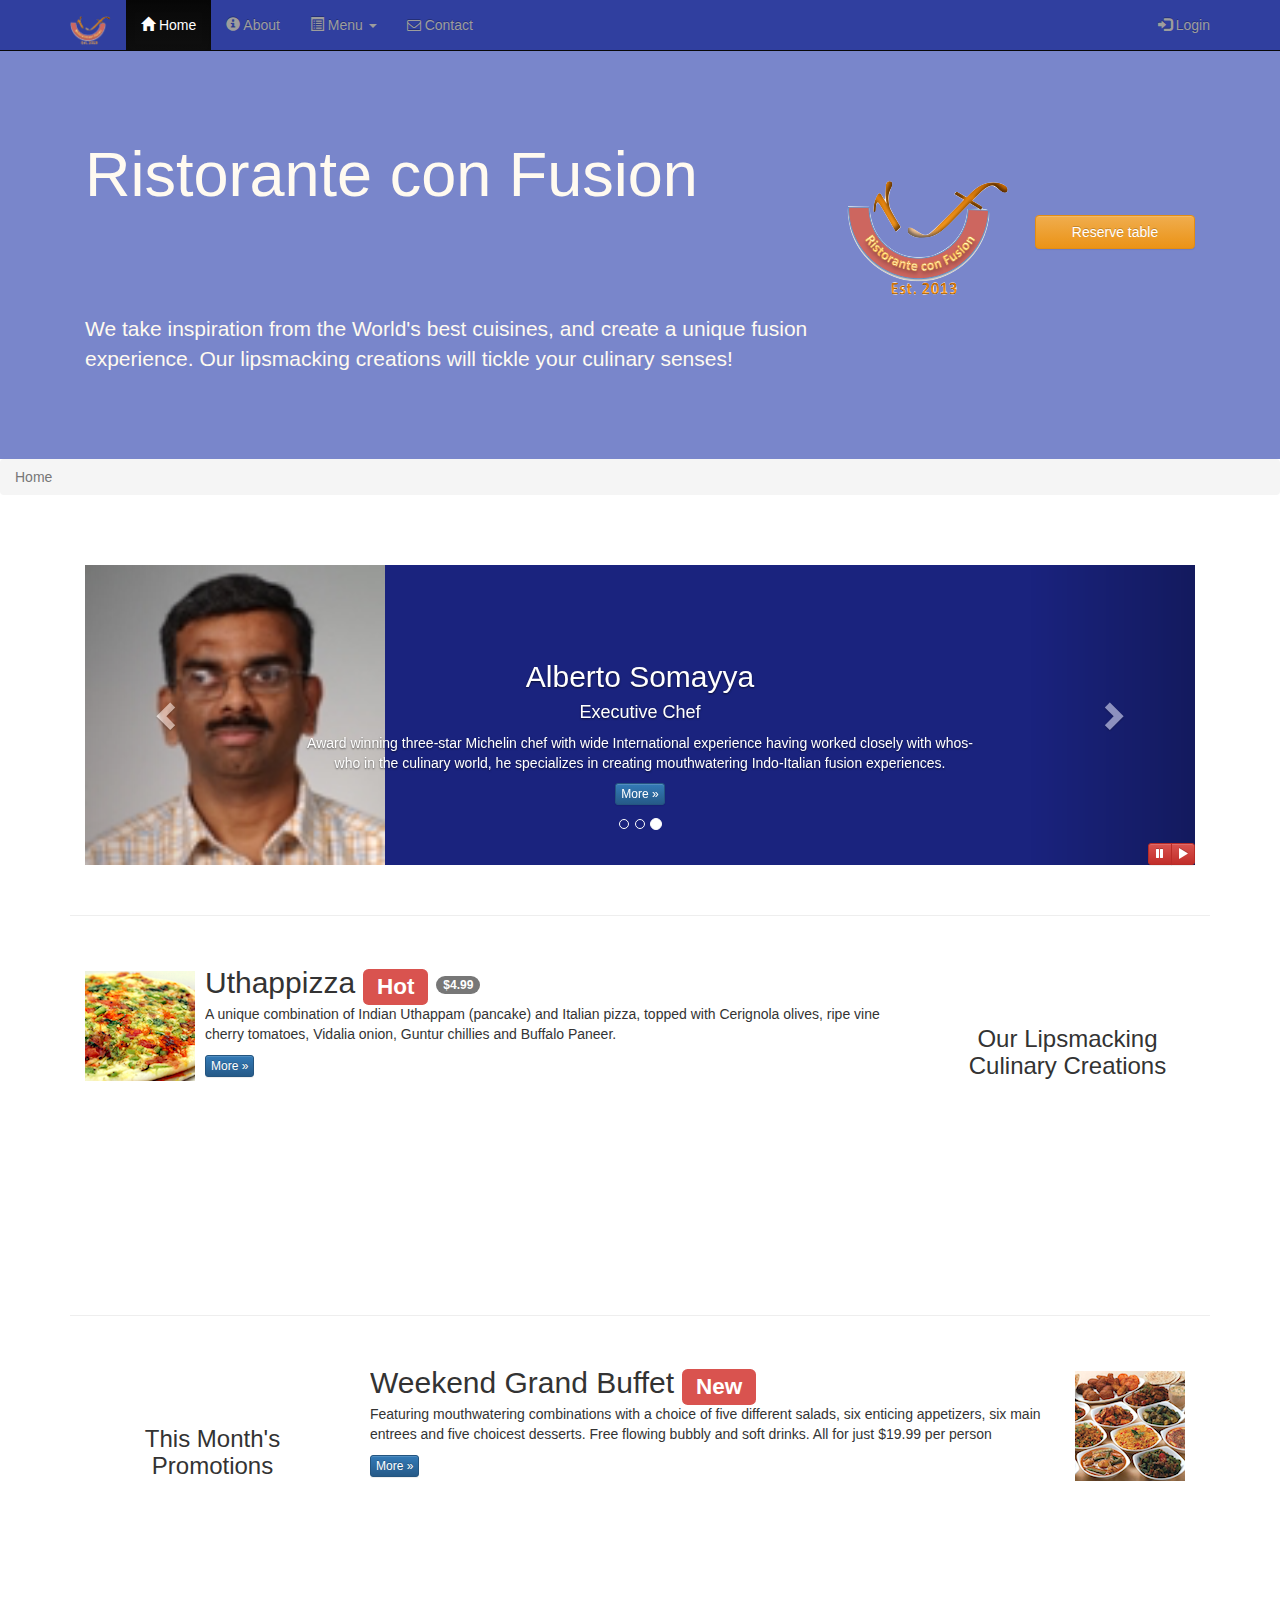
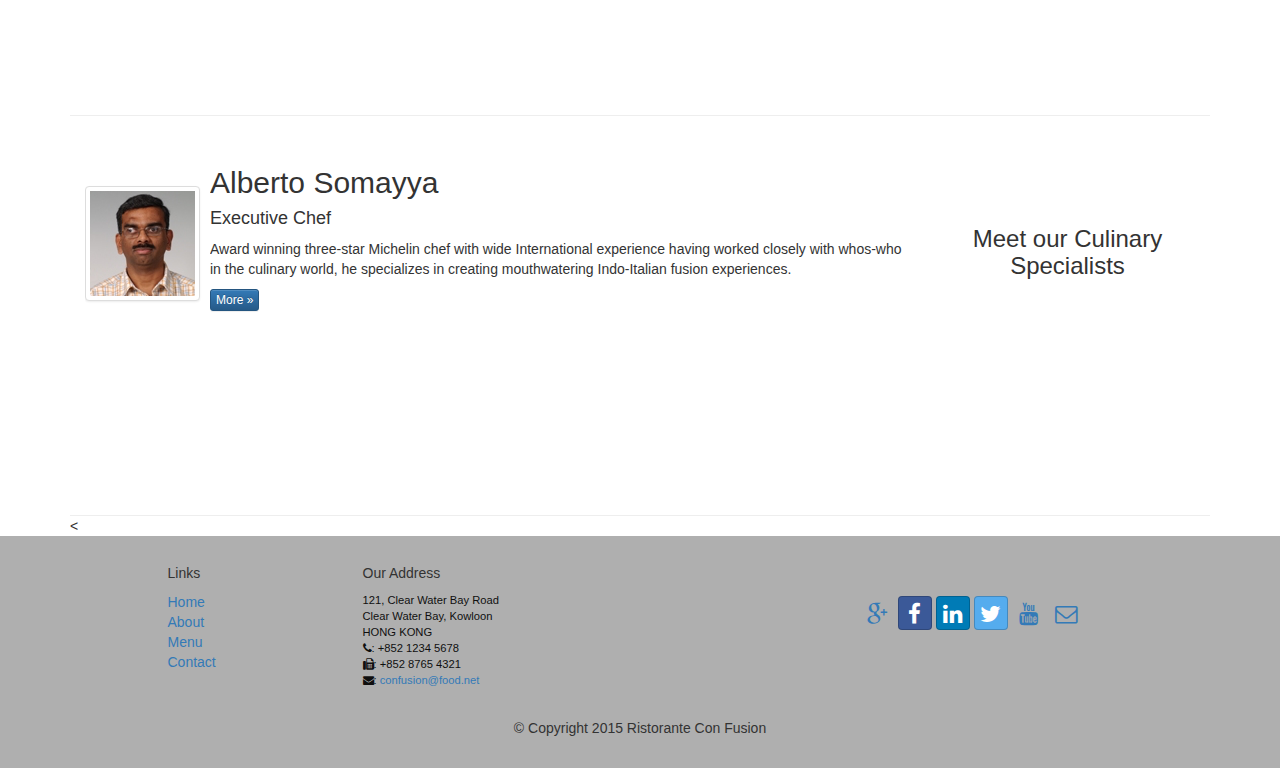
==== index.html @ 43103c04 "initial project version" ====
<!DOCTYPE html>
<html lang="en">

<head>
    <meta charset="utf-8">
    <meta http-equiv="X-UA-Compatible" content="IE=edge">
    <meta name="viewport" content="width=device-width, initial-scale=1">
    <!-- The above 3 meta tags *must* come first in the head; any other head 
         content must come *after* these tags -->
    <title>Ristorante Con Fusion</title>
    <!-- Bootstrap -->
    <link href="css/bootstrap.min.css" rel="stylesheet">
    <link href="css/bootstrap-theme.min.css" rel="stylesheet">
    <link href="css/font-awesome.min.css" rel="stylesheet">
    <link href="css/bootstrap-social.css" rel="stylesheet">

    <!-- HTML5 shim and Respond.js for IE8 support of HTML5 elements and media queries -->
    <!-- WARNING: Respond.js doesn't work if you view the page via file:// -->
    <!--[if lt IE 9]>
      <script src="https://oss.maxcdn.com/html5shiv/3.7.2/html5shiv.min.js"></script>
      <script src="https://oss.maxcdn.com/respond/1.4.2/respond.min.js"></script>
    <![endif]-->
    <link href="css/mystyles.css" rel="stylesheet">
</head>

<body>
    <nav class="navbar navbar-inverse navbar-fixed-top" role="navigation">
        <div class="container">
            <div class="navbar-header">
                <button type="button" class="navbar-toggle collapsed" data-toggle="collapse" data-target="#navbar" aria-expanded="false" aria-controls="navbar">
                    <span class="sr-only">Toggle navigation</span>
                    <span class="icon-bar"></span>
                    <span class="icon-bar"></span>
                    <span class="icon-bar"></span>
                </button>
                <a class="navbar-brand" href="#">
                    <img src="img/logo.png" height=30 width=41>
                </a>
            </div>
            <div id="navbar" class="navbar-collapse collapse">
                <ul class="nav navbar-nav">
                   <li class="active"><a href="#"><span class="glyphicon glyphicon-home"
                         aria-hidden="true"></span> Home</a></li>
                    <li><a href="aboutus.html"><span class="glyphicon glyphicon-info-sign" aria-hidden="true"></span> About </a></li>
                    <li class="dropdown">
                        <a href="#" class="dropdown-toggle" data-toggle="dropdown"
                         role="button" aria-haspopup="true" aria-expanded="false">
                         <span class="glyphicon glyphicon-list-alt" aria-hidden="true"></span> 
                         Menu <span class="caret"></span></a>
                        <ul class="dropdown-menu">
                            <li><a href="">Appetizers</a></li>
                            <li><a href="#">Main Courses</a></li>
                            <li><a href="#">Desserts</a></li>
                            <li><a href="#">Drinks</a></li>
                            <li role="separator" class="divider"></li>
                            <li class="dropdown-header">Specials</li>
                            <li><a href="#">Lunch Buffet</a></li>
                            <li><a href="#">Weekend Brunch</a></li>
                        </ul>
                     </li>
                    <li><a href="contactus.html">
                    <i class="fa fa-envelope-o"></i> Contact</a></li>
                </ul>
                <ul class="nav navbar-nav navbar-right">
                    <li>
                        <a data-toggle="modal" data-target="#loginModal">
                            <span class="glyphicon glyphicon-log-in"></span> Login
                        </a>
                    </li>
                </ul>
            </div>
        </div>
    </nav>
    <div id="loginModal" class="modal fade" role="dialog">
        <div class="modal-dialog">
        <!-- Modal content-->
        <div class="modal-content">
            <div class="modal-header">
                <button type="button" class="close" data-dismiss="modal">&times;</button>
                <h4 class="modal-title">Log in</h4>
            </div>
            <div class="modal-body">
                <form class="form-inline">
                    <div class="form-group">
                        <label class="sr-only" for="email">Email address</label>
                        <input type="email" class="form-control input-sm" id="email" name="email" placeholder="Email">
                        <label class="sr-only" for="password">Password</label>
                        <input type="password" class="form-control input-sm" id="password" name="password" placeholder="Password">
                    </div>
                    <div class="checkbox">
                        <label>
                            <input type="checkbox" name="remember" value=""> Remember me
                        </label>
                    </div>
                    <button type="submit" class="btn btn-info btn-sm">Sign in</button>
                    <button type="button" class="btn btn-default btn-sm" data-dismiss="modal">Cancel</button>
                </form>
            </div>
        </div>
        </div>
    </div>
     <div id="reserveModal" class="modal fade" role="dialog">
        <div class="modal-dialog">
        <!-- Modal content-->
        <div class="modal-content">
            <div class="modal-header">
                <button type="button" class="close" data-dismiss="modal">&times;</button>
                <h4 class="modal-title">Reserve a table</h4>
            </div>
            <div class="modal-body">
                <form name="reserve" class="form-inline" role="form">
                    <div class="form-group">
                        <label for="guests" class="col-sm-2 control-label">Number of Guests</label>
                        <div class="col-sm-10">
                            <label class="radio-inline">
                                <input type="radio" name="guests" value="one" > 1
                            </label>
                            <label class="radio-inline">
                                <input type="radio" name="guests" value="two" > 2
                            </label>
                            <label class="radio-inline">
                                <input type="radio" name="guests" value="three" > 3
                            </label>
                            <label class="radio-inline">
                                <input type="radio" name="guests" value="four" > 4
                            </label>
                            <label class="radio-inline">
                                <input type="radio" name="guests" value="five" > 5
                            </label>
                            <label class="radio-inline">
                                <input type="radio" name="guests" value="six" > 6
                            </label>
                        </div>
                    </div>
                    <div class="form-group">
                        <label for="section" class="col-sm-2 control-label">Section</label>
                        <div class="col-sm-offset-1 col-sm-9">
                            <div class="btn-group " data-toggle="buttons">
                                <label class="btn btn-primary active btn-success radio-inline">
                                    <input type="radio" name="section"  id="smoking" autocomplete="off" checked> Smoking
                                </label>
                                <label class="btn btn-primary btn-danger radio-inline">
                                    <input type="radio" name="section" id="nonsmoking" autocomplete="off">Non Smoking
                                </label>
                            </div>
                        </div>

                    </div>
                     <div class="form-group">
                <label for="section" class="col-xs-2 control-label">Section</label>
                <div class="col-xs-10">
                  <div class="btn-group" data-toggle="buttons">
                    <label class="btn btn-success btn-sm active">
                      <input type="radio" name="options" id="nonsmoking" autocomplete="off" checked> Non-Smoking
                    </label>
                    <label class="btn btn-danger btn-sm">
                      <input type="radio" name="options" id="smoking" autocomplete="off"> Smoking
                    </label>
                  </div>
                </div>
              </div>

                    <div class="form-group has-feedback">
                        <label for="datetime" class="col-sm-2 control-label">Date and Time</label>
                        <div class="col-xs-5 col-sm-4 col-md-3">
                            <input type="text" class="form-control" id="date" name="date" placeholder="Date">
                            <span class="glyphicon glyphicon-calendar form-control-feedback" aria-hidden="true"/>
                        </div>
                        <div class="col-xs-5 col-sm-4 col-md-3">
                            <input type="text" class="form-control" id="datetime" name="datetime" placeholder="Time">
                            <span class="glyphicon glyphicon-time form-control-feedback" aria-hidden="true"/>
                        </div>
                    </div>
                    <div class="form-group">
                        <div class="col-sm-offset-2 col-sm-5">
                            <button type="submit" class="btn btn-sm btn-primary">Reserve</button>
                        </div>
                        <div class="col-sm-5">
                            <button type="button" class="btn btn-default btn-sm" data-dismiss="modal">Cancel</button>
                        </div>

                    </div>
                    <div class="alert alert-warning alert-dismissible" role="alert">
                      <button type="button" class="close" data-dismiss="alert" aria-label="Close">
                        <span aria-hidden="true">&times;</span>
                      </button>
                      <strong> Warning:</strong>: Please
                      <a href="tel:+85212345678" class="alert-link"> call </a>
                      us to reserve for more than six guests
                    </div>

                </form>
            </div>
        </div>
        </div>
    </div>

    <header class="jumbotron">
        <!-- Main component for a primary marketing message or call to action -->
        <div class="container">
            <div class="row row-header">
                <div class="col-xs-12 col-sm-8">
                    <h1>Ristorante con Fusion</h1>
                    <p style="padding:40px;"></p>
                    <p>We take inspiration from the World's best cuisines, and create a unique fusion experience. Our lipsmacking creations will tickle your culinary senses!</p>
                </div>
                <div class="col-xs-12 col-sm-2">
                    <p style="padding:20px;"></p>
                    <img src="img/logo.png" class="img_responsive"></img>
                </div>
                <div class="col-xs-12 col-sm-2">
                    <p style="padding:40px;"></p>
                    <a type="button" class="btn btn-warning btn-block" data-toggle="modal" data-target="#reserveModal"> Reserve table</a>
                </div>
            </div>
        </div>
    </header>

    <div class="row">
        <div class="col-xs-12">
            <ol class="breadcrumb">
              <li class="active">Home</li>
            </ol>
        </div>
    </div>

    <div class="container">
        <div class="row row-content">
            <div class="col-xs-12">
            <div id="mycarousel" class="carousel slide" data-ride="carousel">
              <!-- Indicators -->
               <ol class="carousel-indicators">
                   <li data-target="#mycarousel" data-slide-to="0" class="active"></li>
                   <li data-target="#mycarousel" data-slide-to="1"></li>
                   <li data-target="#mycarousel" data-slide-to="2"></li>
               </ol>

              <!-- Wrapper for slides -->
                <div class="carousel-inner" role="listbox">
                    <div class="item active">
                        <img class="img-responsive"
                         src="img/uthappizza.png" alt="Uthappizza">
                        <div class="carousel-caption">
                        <h2>Uthappizza  <span class="label label-danger">Hot</span> <span class="badge">$4.99</span></h2>
                        <p>A unique combination of Indian Uthappam (pancake) and
                          Italian pizza, topped with Cerignola olives, ripe vine
                          cherry tomatoes, Vidalia onion, Guntur chillies and
                          Buffalo Paneer.</p>
                        <p><a class="btn btn-primary btn-xs" href="#">More &raquo;</a></p>
                        </div>
                    </div>

                    <div class="item">
                        <img class="img-responsive"
                        src="img/buffet.png" alt="Weekend Grand Buffet">
                        <div class="carousel-caption">
                        <h2>Weekend Grand Buffet <span class="label label-danger label-xs">New</span></h2>
                        <p>Featuring mouthwatering combinations with a choice of five different salads, six enticing appetizers, six main entrees and five choicest desserts. Free flowing bubbly and soft drinks. All for just $19.99 per person </p>
                        <p><a class="btn btn-primary btn-xs" href="#">More &raquo;</a></p>
                        </div>
                    </div>

                    <div class="item">
                        <img class="img-responsive"
                        src="img/alberto.png" alt="Alberto Somayya">
                        <div class="carousel-caption">
                        <h2>Alberto Somayya</h2>
                        <h4>Executive Chef</h4>
                        <p>Award winning three-star Michelin chef with wide
                         International experience having worked closely with
                         whos-who in the culinary world, he specializes in
                          creating mouthwatering Indo-Italian fusion experiences.
                         </p>
                        <p><a class="btn btn-primary btn-xs" href="#">More &raquo;</a></p>
                        </div>
                    </div>

                </div>
                <!-- Controls -->
                <a class="left carousel-control" href="#mycarousel" role="button" data-slide="prev">
                    <span class="glyphicon glyphicon-chevron-left" aria-hidden="true"></span>
                    <span class="sr-only">Previous</span>
                </a>
                <a class="right carousel-control" href="#mycarousel" role="button" data-slide="next">
                    <span class="glyphicon glyphicon-chevron-right" aria-hidden="true"></span>
                    <span class="sr-only">Next</span>
                </a>
                <div class="btn-group" id="carouselButtons">
                        <button class="btn btn-danger btn-xs" id="carousel-pause">
                            <span class="glyphicon glyphicon-pause" aria-hidden="true"></span>
                        </button>
                        <button class="btn btn-danger btn-xs" id="carousel-play">
                            <span class="glyphicon glyphicon-play" aria-hidden="true"></span>
                        </button>
                    </div>
                </div>
            </div>
        </div>


        <div class="row row-content">
            <div class="col-xs-12 col-sm-3 col-sm-push-9">
                <p style="padding:20px;"></p>
                <h3 align=center>Our Lipsmacking Culinary Creations</h3>
            </div>
            <div class="col-xs-12 col-sm-9 col-sm-pull-3">
                <div class="media">
                    <div class="media-left media-middle">
                        <a href="#">
                            <img class="media-object media-thumbnail"
                            src="img/uthappizza.png" alt="Uthappizza">
                        </a>
                    </div>
                    <div class="media-body">
                        <h2 class="media-heading">Uthappizza
                            <span class="label label-danger">Hot</span>  
                            <span class="badge">$4.99</span>
                        </h2>
                        <p>A unique combination of Indian Uthappam (pancake) and
                          Italian pizza, topped with Cerignola olives, ripe vine
                          cherry tomatoes, Vidalia onion, Guntur chillies and
                          Buffalo Paneer.
                        </p>
                        <p>
                            <a class="btn btn-primary btn-xs" href="#">More &raquo;</a>
                        </p>
                    </div>
                </div>
            </div>
        </div>


        <div class="row row-content">
            <div class="col-xs-12 col-sm-3">
                <p style="padding:20px;"></p>
                <h3 align=center >This Month's Promotions</h3>
            </div>
            <div class="col-xs-12 col-sm-9">
              <div class="media">
                <div class="media-body">
                  <h2 class="media-heading">Weekend Grand Buffet
                    <span class="label label-danger">New</span>
                  </h2>
                  <p>Featuring mouthwatering combinations with a choice of five different salads, six enticing appetizers, six main entrees and five  choicest desserts. Free flowing bubbly and soft drinks. All for just $19.99 per person
                  </p>
                  <p>
                    <a class="btn btn-primary btn-xs" href="#">More &raquo;</a>
                  </p>
                </div>
                <div class="media-left media-middle">
                    <a href="#">
                        <img class="media-object media-thumbnail"
                        src="img/buffet.png" alt="Weekend Grand Buffet">
                    </a>
                </div>
            </div>
          </div>
        </div>

        <div class="row row-content">
            <div class="col-xs-12 col-sm-3 col-sm-push-9">
                <p style="padding:20px;"></p>
                <h3 align=center>Meet our Culinary Specialists</h3>
            </div>
            <div class="col-xs-12 col-sm-9 col-sm-pull-3">
                <div class="media">
                    <div class="media-left media-middle">
                        <a href="#">
                            <img class="media-object img-thumbnail" src="img/alberto.png" alt="Alberto Somayya">
                        </a>
                    </div>
                    <div class="media-body">
                        <h2 class="media-heading">Alberto Somayya</h2>
                        <h4> Executive Chef</h4>
                        <p>Award winning three-star Michelin chef with wide
                         International experience having worked closely with
                         whos-who in the culinary world, he specializes in
                          creating mouthwatering Indo-Italian fusion experiences.
                        </p>
                        <p><a class="btn btn-primary btn-xs" href="#">More &raquo;</a></p>
                    </div>
                </div>
            </div>
        </div>

        <<!-- div class="row row-content"><a name="reserve"></a>
            <div class="col-xs-12 col-sm-3">
                <p style="padding:20px;"></p>
                <h3 align=center>Reserve a table</h3>
            </div>
            <div class="col-xs-12 col-sm-9">

                
            </div>
        </div> -->


    </div>

    <footer class="row-footer">
        <div class="container">
            <div class="row">
                <div class="col-xs-5 col-xs-offset-1 col-sm-2 col-sm-offset-1">
                    <h5>Links</h5>
                    <ul class="list-unstyled">
                        <li><a href="#">Home</a></li>
                        <li><a href="#">About</a></li>
                        <li><a href="#">Menu</a></li>
                        <li><a href="#">Contact</a></li>
                    </ul>
                </div>
                <div class="col-xs-6 col-sm-5">
                    <h5>Our Address</h5>
                    <address>
		              121, Clear Water Bay Road<br>
		              Clear Water Bay, Kowloon<br>
		              HONG KONG<br>
                    <i class="fa fa-phone"></i>: +852 1234 5678<br>
                    <i class="fa fa-fax"></i>: +852 8765 4321<br>
                    <i class="fa fa-envelope"></i>: <a href="mailto:confusion@food.net">confusion@food.net</a>
		           </address>
                </div>
                <div class="col-xs-12 col-sm-4">
                       <div class="nav navbar-nav" style="padding: 40px 10px;">
                        <a class="btn btn-social-icon btn-google-plus" href="http://google.com/+"><i class="fa fa-google-plus"></i></a>
                        <a class="btn btn-social-icon btn-facebook" href="http://www.facebook.com/profile.php?id="><i class="fa fa-facebook"></i></a>
                        <a class="btn btn-social-icon btn-linkedin" href="http://www.linkedin.com/in/"><i class="fa fa-linkedin"></i></a>
                        <a class="btn btn-social-icon btn-twitter" href="http://twitter.com/"><i class="fa fa-twitter"></i></a>
                        <a class="btn btn-social-icon btn-youtube" href="http://youtube.com/"><i class="fa fa-youtube"></i></a>
                        <a class="btn btn-social-icon" href="mailto:"><i class="fa fa-envelope-o"></i></a>
                    </div>
                    </div>
                </div>
                <div class="col-xs-12">
                    <p style="padding:10px;"></p>
                    <p align=center>© Copyright 2015 Ristorante Con Fusion</p>
                </div>
            </div>
        </div>
    </footer>
    <!-- jQuery (necessary for Bootstrap's JavaScript plugins) -->
    <script src="https://ajax.googleapis.com/ajax/libs/jquery/1.11.3/jquery.min.js"></script>
    <!-- Include all compiled plugins (below), or include individual files as needed -->
    <script src="js/bootstrap.min.js"></script>
    <script>
    $(document).ready(function() {
        $("#mycarousel").carousel({interval: 2});

        $("#carousel-pause").click(function(){
            $("#carousel").carousel('pause');
        });

        $("#carousel-play").click(function(){
            $("#carousel").carousel('cycle');
        });
    });
    </script>
</body>

</html>
---- css/mystyles.css ----
.row-header{
    margin:0px auto;
    padding:0px auto;
}

.row-content {
    margin:0px auto;
    padding: 50px 0px 50px 0px;
    border-bottom: 1px ridge;
    min-height:400px;
}

.row-footer{
    background-color: #AfAfAf;
    margin:0px auto;
    padding: 20px 0px 20px 0px;
}

.jumbotron {
    padding:70px 30px 70px 30px;
    margin:0px auto;
    background: #7986CB ;
    color:floralwhite;
}

address{
    font-size:80%;
    margin:0px;
    color:#0f0f0f;
}

body{
    padding:50px 0px 0px 0px;
    z-index:0;
}

.navbar-inverse {
     background: #303F9F;
}

.navbar-inverse .navbar-nav > .open > a,
 .navbar-inverse .navbar-nav > .open > a:hover,
 .navbar-inverse .navbar-nav > .open > a:focus {
    color: #fff;
    background: #1A237E;
}

.navbar-inverse .navbar-nav .open .dropdown-menu> li> a,
.navbar-inverse .navbar-nav .open .dropdown-menu {
    background-color: #303F9F;
    color:#eeeeee;
}

.navbar-inverse .navbar-nav .open .dropdown-menu> li> a:hover {
    color:#000000;
}
.tab-content{
    border-left: 1px solid #ddd;
    border-bottom: 1px solid #ddd;
    border-right: 1px solid #ddd;
    padding:10px;
}

.affix {
    top: 100px;
}

.carousel {
    background:#1A237E;
}
.carousel .item {
  height: 300px;
}

.item img {
    position: absolute;
    top: 0;
    left: 0;
    min-height: 300px;
}

#carouselButtons{
    right:0px;
    position:absolute;
    bottom:0px;
}
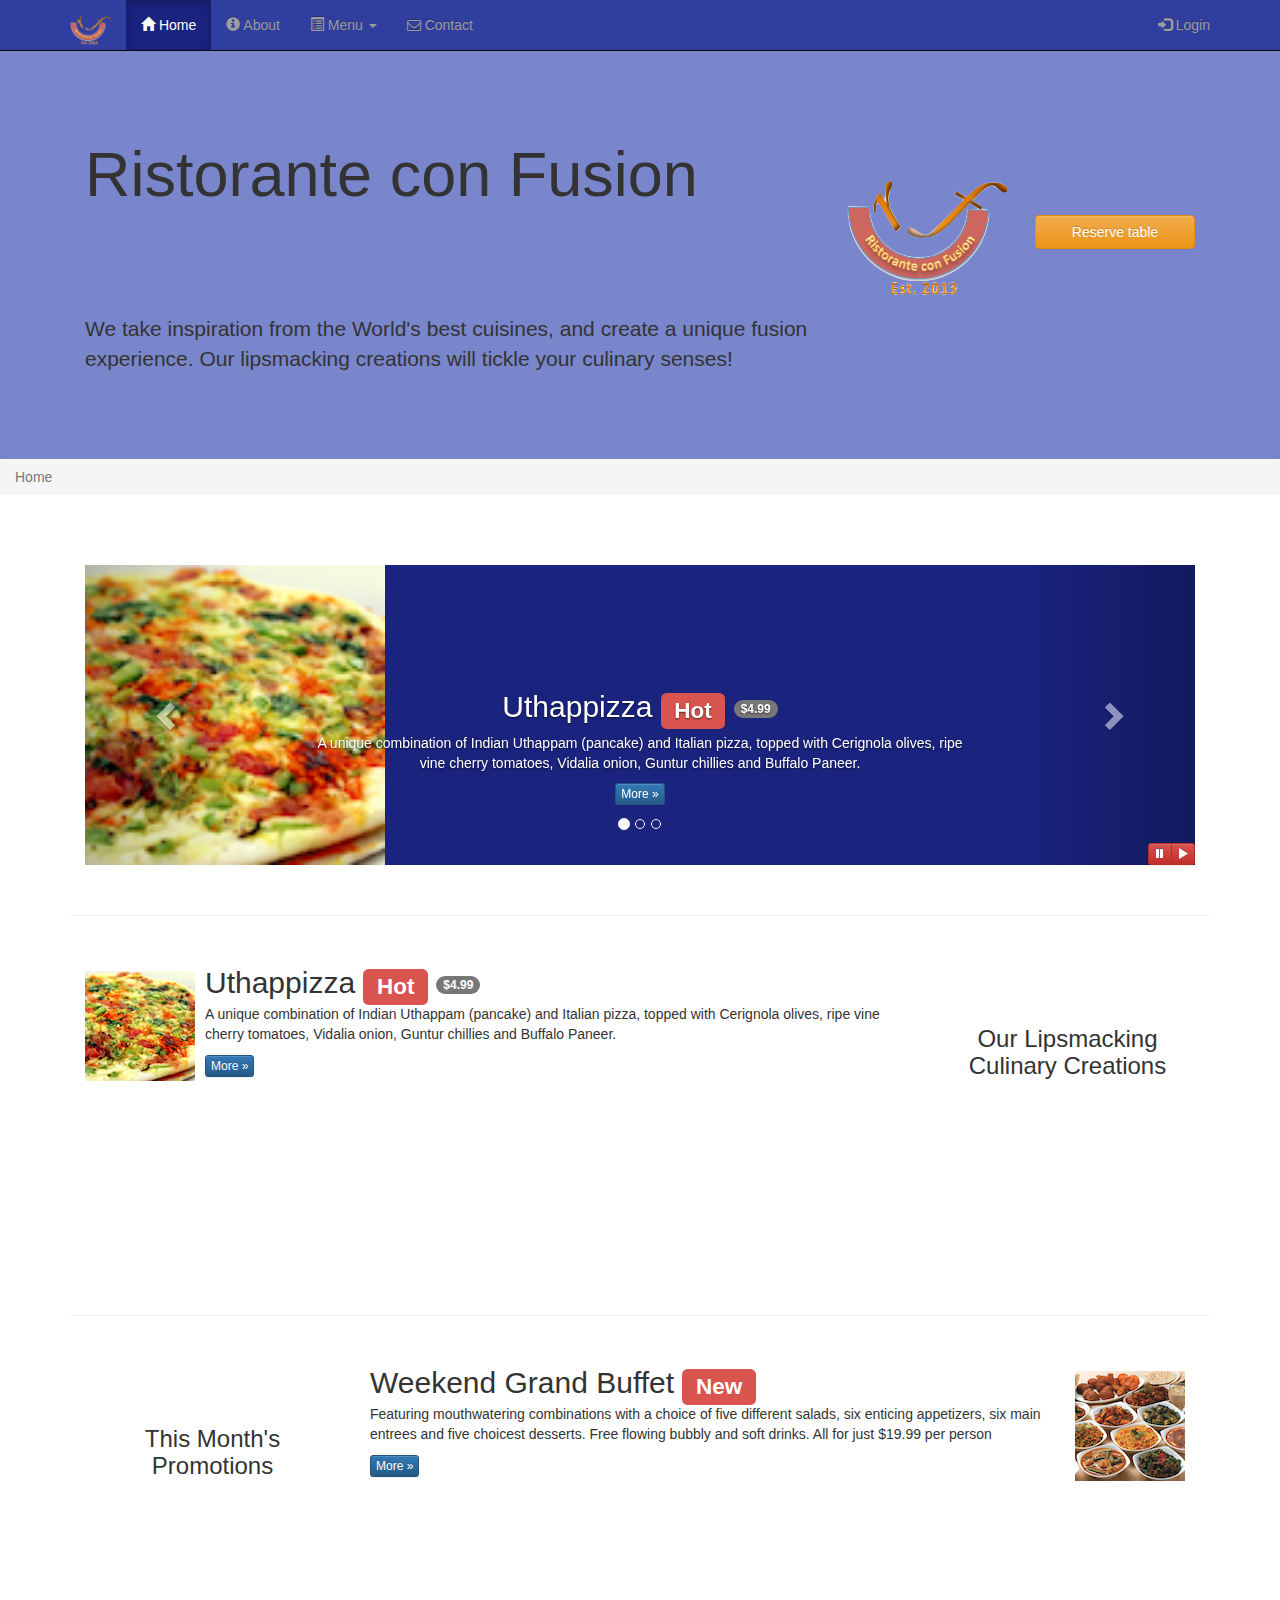
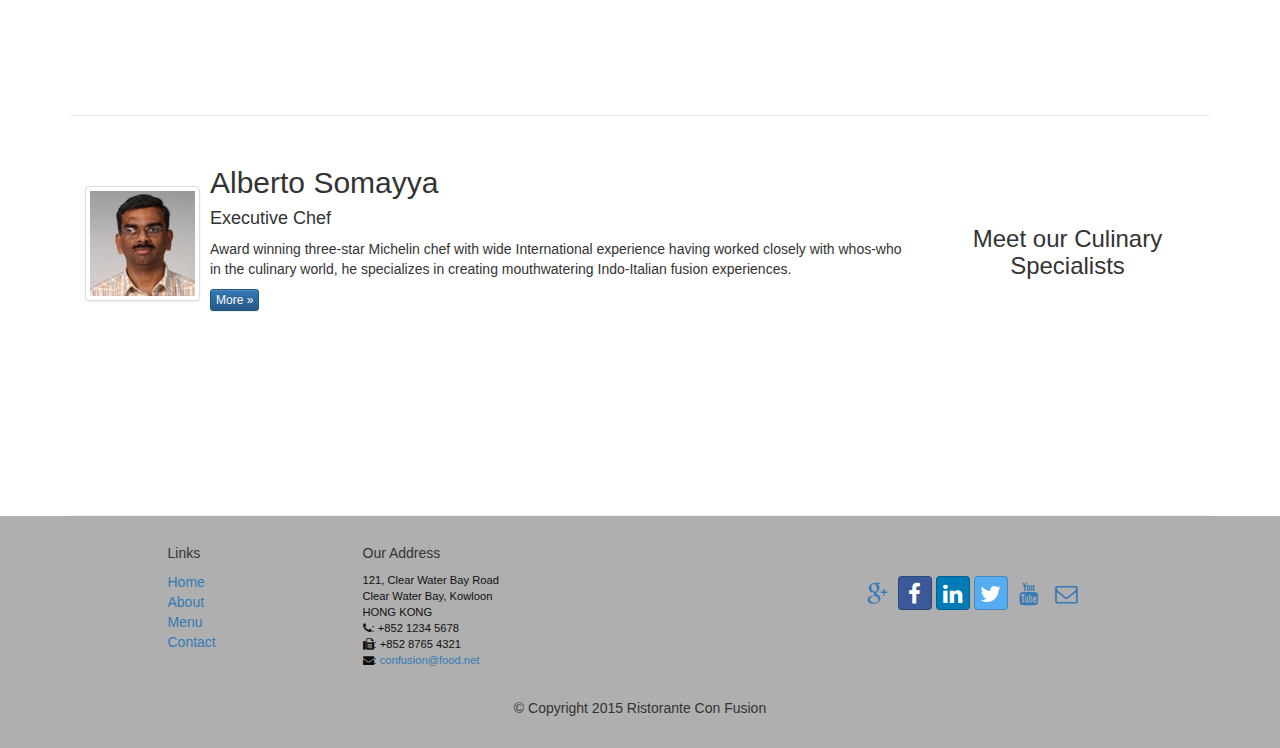
==== commit 913144c7: "Add node modules" ====
--- a/index.html
+++ b/index.html
@@ -9,9 +9,9 @@
          content must come *after* these tags -->
     <title>Ristorante Con Fusion</title>
     <!-- Bootstrap -->
-    <link href="css/bootstrap.min.css" rel="stylesheet">
-    <link href="css/bootstrap-theme.min.css" rel="stylesheet">
-    <link href="css/font-awesome.min.css" rel="stylesheet">
+    <link href="bower_components/bootstrap/dist/css/bootstrap.min.css" rel="stylesheet">
+    <link href="bower_components/bootstrap/dist/css/bootstrap-theme.min.css" rel="stylesheet">
+    <link href="bower_components/font-awesome/css/font-awesome.min.css" rel="stylesheet">
     <link href="css/bootstrap-social.css" rel="stylesheet">
 
     <!-- HTML5 shim and Respond.js for IE8 support of HTML5 elements and media queries -->
@@ -63,7 +63,7 @@
                 </ul>
                 <ul class="nav navbar-nav navbar-right">
                     <li>
-                        <a data-toggle="modal" data-target="#loginModal">
+                        <a id='login-button'>
                             <span class="glyphicon glyphicon-log-in"></span> Login
                         </a>
                     </li>
@@ -99,54 +99,62 @@
         </div>
         </div>
     </div>
-     <div id="reserveModal" class="modal fade" role="dialog">
-        <div class="modal-dialog">
-        <!-- Modal content-->
+     
+
+    <header class="jumbotron">
+        <!-- Main component for a primary marketing message or call to action -->
+        <div class="container">
+            <div class="row row-header">
+                <div class="col-xs-12 col-sm-8">
+                    <h1>Ristorante con Fusion</h1>
+                    <p style="padding:40px;"></p>
+                    <p>We take inspiration from the World's best cuisines, and create a unique fusion experience. Our lipsmacking creations will tickle your culinary senses!</p>
+                </div>
+                <div class="col-xs-12 col-sm-2">
+                    <p style="padding:20px;"></p>
+                    <img src="img/logo.png" class="img_responsive"></img>
+                </div>
+                <div class="col-xs-12 col-sm-2">
+                    <p style="padding:40px;"></p>
+                    <a type="button" class="btn btn-warning btn-block" id="reserve-button"> Reserve table</a>
+                </div>
+            </div>
+        </div>
+    </header>
+
+
+    <div class="row">
+        <div class="col-xs-12">
+            <ol class="breadcrumb">
+              <li class="active">Home</li>
+            </ol>
+        </div>
+    </div>
+
+    <div id="reserveModal" class="modal fade" role="dialog">
+      <div class="modal-dialog">
         <div class="modal-content">
-            <div class="modal-header">
-                <button type="button" class="close" data-dismiss="modal">&times;</button>
-                <h4 class="modal-title">Reserve a table</h4>
-            </div>
-            <div class="modal-body">
-                <form name="reserve" class="form-inline" role="form">
-                    <div class="form-group">
-                        <label for="guests" class="col-sm-2 control-label">Number of Guests</label>
-                        <div class="col-sm-10">
-                            <label class="radio-inline">
-                                <input type="radio" name="guests" value="one" > 1
-                            </label>
-                            <label class="radio-inline">
-                                <input type="radio" name="guests" value="two" > 2
-                            </label>
-                            <label class="radio-inline">
-                                <input type="radio" name="guests" value="three" > 3
-                            </label>
-                            <label class="radio-inline">
-                                <input type="radio" name="guests" value="four" > 4
-                            </label>
-                            <label class="radio-inline">
-                                <input type="radio" name="guests" value="five" > 5
-                            </label>
-                            <label class="radio-inline">
-                                <input type="radio" name="guests" value="six" > 6
-                            </label>
-                        </div>
-                    </div>
-                    <div class="form-group">
-                        <label for="section" class="col-sm-2 control-label">Section</label>
-                        <div class="col-sm-offset-1 col-sm-9">
-                            <div class="btn-group " data-toggle="buttons">
-                                <label class="btn btn-primary active btn-success radio-inline">
-                                    <input type="radio" name="section"  id="smoking" autocomplete="off" checked> Smoking
-                                </label>
-                                <label class="btn btn-primary btn-danger radio-inline">
-                                    <input type="radio" name="section" id="nonsmoking" autocomplete="off">Non Smoking
-                                </label>
-                            </div>
-                        </div>
-
-                    </div>
-                     <div class="form-group">
+          <div class="modal-header">
+              <button type="button" class="close" data-dismiss="modal">&times;</button>
+              <h4 class="modal-title">Reserve Table </h4>
+          </div>
+          <div class="modal-body">
+            <form class="form-horizontal" role="form">
+              <div class="form-group">
+                <label for="guests" class="col-xs-2 control-label">Number of Guests</label>
+                <div class="col-xs-10">
+                  <div class="radio">
+                    <label class="radio-inline"><input type="radio" name="optradio" id="opt1" value="opt1">1</label>
+                    <label class="radio-inline"><input type="radio" name="optradio" id="opt2" value="opt2">2</label>
+                    <label class="radio-inline"><input type="radio" name="optradio" id="opt3" value="opt3">3</label>
+                    <label class="radio-inline"><input type="radio" name="optradio" id="opt4" value="opt4">4</label>
+                    <label class="radio-inline"><input type="radio" name="optradio" id="opt5" value="opt5">5</label>
+                    <label class="radio-inline"><input type="radio" name="optradio" id="opt6" value="opt6">6</label>
+                  </div>
+                </div>
+              </div>
+
+              <div class="form-group">
                 <label for="section" class="col-xs-2 control-label">Section</label>
                 <div class="col-xs-10">
                   <div class="btn-group" data-toggle="buttons">
@@ -160,69 +168,42 @@
                 </div>
               </div>
 
-                    <div class="form-group has-feedback">
-                        <label for="datetime" class="col-sm-2 control-label">Date and Time</label>
-                        <div class="col-xs-5 col-sm-4 col-md-3">
-                            <input type="text" class="form-control" id="date" name="date" placeholder="Date">
-                            <span class="glyphicon glyphicon-calendar form-control-feedback" aria-hidden="true"/>
-                        </div>
-                        <div class="col-xs-5 col-sm-4 col-md-3">
-                            <input type="text" class="form-control" id="datetime" name="datetime" placeholder="Time">
-                            <span class="glyphicon glyphicon-time form-control-feedback" aria-hidden="true"/>
-                        </div>
-                    </div>
-                    <div class="form-group">
-                        <div class="col-sm-offset-2 col-sm-5">
-                            <button type="submit" class="btn btn-sm btn-primary">Reserve</button>
-                        </div>
-                        <div class="col-sm-5">
-                            <button type="button" class="btn btn-default btn-sm" data-dismiss="modal">Cancel</button>
-                        </div>
-
-                    </div>
-                    <div class="alert alert-warning alert-dismissible" role="alert">
-                      <button type="button" class="close" data-dismiss="alert" aria-label="Close">
-                        <span aria-hidden="true">&times;</span>
-                      </button>
-                      <strong> Warning:</strong>: Please
-                      <a href="tel:+85212345678" class="alert-link"> call </a>
-                      us to reserve for more than six guests
-                    </div>
-
-                </form>
-            </div>
-        </div>
-        </div>
-    </div>
-
-    <header class="jumbotron">
-        <!-- Main component for a primary marketing message or call to action -->
-        <div class="container">
-            <div class="row row-header">
-                <div class="col-xs-12 col-sm-8">
-                    <h1>Ristorante con Fusion</h1>
-                    <p style="padding:40px;"></p>
-                    <p>We take inspiration from the World's best cuisines, and create a unique fusion experience. Our lipsmacking creations will tickle your culinary senses!</p>
-                </div>
-                <div class="col-xs-12 col-sm-2">
-                    <p style="padding:20px;"></p>
-                    <img src="img/logo.png" class="img_responsive"></img>
-                </div>
-                <div class="col-xs-12 col-sm-2">
-                    <p style="padding:40px;"></p>
-                    <a type="button" class="btn btn-warning btn-block" data-toggle="modal" data-target="#reserveModal"> Reserve table</a>
-                </div>
-            </div>
-        </div>
-    </header>
-
-    <div class="row">
-        <div class="col-xs-12">
-            <ol class="breadcrumb">
-              <li class="active">Home</li>
-            </ol>
-        </div>
-    </div>
+              <div class="form-group has-feedback">
+                <label for="date" class="col-xs-2 control-label" style="text-align: right;">Date and Time</label>
+                <div class="col-sm-4 col-md-4" >
+                  <div style="position: relative;">
+                    <input type="text" class="form-control" placeholder="Date">
+                      <i class="glyphicon glyphicon-calendar form-control-feedback" aria-hidden="true"></i>
+                  </div>
+                </div>
+                <div class="col-sm-4 col-md-4">
+                  <div style="position: relative;">
+                    <input type="text" class="form-control" placeholder="Time">
+                    <i class="glyphicon glyphicon-time form-control-feedback"  ></i></input>
+                  </div>
+                </div>
+              </div>
+
+
+              <div class="form-group">
+                 <div class="col-sm-offset-2 col-sm-10">
+                     <button type="submit" class="btn btn-primary">Reserve</button>
+                     <button type="button" class="btn btn-default" data-dismiss="modal">Cancel</button>
+                 </div>
+
+             </div>
+
+             <div class="alert alert-warning alert-dismissible" role="alert">
+               <button type="button" class="close" data-dismiss="alert" aria-label="Close"><span aria-hidden="true">&times;</span></button>
+               <strong>Warning:</strong> Please <a href="tel: +852 1234 5678" class="alert-link">call</a> us to reserve for more than six guests.
+             </div>
+
+            </form>
+          </div>
+
+        </div><!-- /.modal-content -->
+      </div><!-- /.modal-dialog -->
+    </div><!-- /.modal -->
 
     <div class="container">
         <div class="row row-content">
@@ -382,19 +363,6 @@
                 </div>
             </div>
         </div>
-
-        <<!-- div class="row row-content"><a name="reserve"></a>
-            <div class="col-xs-12 col-sm-3">
-                <p style="padding:20px;"></p>
-                <h3 align=center>Reserve a table</h3>
-            </div>
-            <div class="col-xs-12 col-sm-9">
-
-                
-            </div>
-        </div> -->
-
-
     </div>
 
     <footer class="row-footer">
@@ -439,12 +407,12 @@
         </div>
     </footer>
     <!-- jQuery (necessary for Bootstrap's JavaScript plugins) -->
-    <script src="https://ajax.googleapis.com/ajax/libs/jquery/1.11.3/jquery.min.js"></script>
+    <script src="bower_components/jquery/dist/jquery.min.js"></script>
     <!-- Include all compiled plugins (below), or include individual files as needed -->
-    <script src="js/bootstrap.min.js"></script>
+    <script src="bower_components/bootstrap/dist/js/bootstrap.min.js"></script>
     <script>
     $(document).ready(function() {
-        $("#mycarousel").carousel({interval: 2});
+        $("#mycarousel").carousel({interval: 2000});
 
         $("#carousel-pause").click(function(){
             $("#carousel").carousel('pause');
@@ -452,6 +420,14 @@
 
         $("#carousel-play").click(function(){
             $("#carousel").carousel('cycle');
+        });
+
+        $("#reserve-button").click(function(){
+            $("#reserveModal").modal('show');
+        });
+
+        $("#login-button").click(function(){
+              $("#loginModal").modal('show');
         });
     });
     </script>
--- a/css/mystyles.css
+++ b/css/mystyles.css
@@ -1,86 +1,96 @@
-.row-header{
-    margin:0px auto;
-    padding:0px auto;
+.row-header {
+  margin: 0px auto;
+  padding: 0px 0px;
 }
-
 .row-content {
-    margin:0px auto;
-    padding: 50px 0px 50px 0px;
-    border-bottom: 1px ridge;
-    min-height:400px;
+  margin: 0px auto;
+  padding: 50px 0px;
+  border-bottom: 1px ridge;
+  min-height: 400px;
 }
-
-.row-footer{
-    background-color: #AfAfAf;
-    margin:0px auto;
-    padding: 20px 0px 20px 0px;
+.row-footer {
+  margin: 0px auto;
+  padding: 20px 0px;
+  background-color: #AfAfAf;
 }
-
 .jumbotron {
-    padding:70px 30px 70px 30px;
-    margin:0px auto;
-    background: #7986CB ;
-    color:floralwhite;
+  margin: 0px auto;
+  padding: 70px 30px;
+  background: #7986CB;
+  color: floarwhite;
 }
-
-address{
-    font-size:80%;
-    margin:0px;
-    color:#0f0f0f;
-}
-
-body{
-    padding:50px 0px 0px 0px;
-    z-index:0;
-}
-
-.navbar-inverse {
-     background: #303F9F;
-}
-
-.navbar-inverse .navbar-nav > .open > a,
- .navbar-inverse .navbar-nav > .open > a:hover,
- .navbar-inverse .navbar-nav > .open > a:focus {
-    color: #fff;
-    background: #1A237E;
-}
-
-.navbar-inverse .navbar-nav .open .dropdown-menu> li> a,
-.navbar-inverse .navbar-nav .open .dropdown-menu {
-    background-color: #303F9F;
-    color:#eeeeee;
-}
-
-.navbar-inverse .navbar-nav .open .dropdown-menu> li> a:hover {
-    color:#000000;
-}
-.tab-content{
-    border-left: 1px solid #ddd;
-    border-bottom: 1px solid #ddd;
-    border-right: 1px solid #ddd;
-    padding:10px;
-}
-
-.affix {
-    top: 100px;
-}
-
 .carousel {
-    background:#1A237E;
+  background: #1a237e;
 }
 .carousel .item {
   height: 300px;
 }
-
-.item img {
-    position: absolute;
-    top: 0;
-    left: 0;
-    min-height: 300px;
+.carousel .item img {
+  left: 0;
+  min-height: 300px;
+  position: absolute;
+  top: 0;
 }
-
-#carouselButtons{
-    right:0px;
-    position:absolute;
-    bottom:0px;
+.navbar-inverse {
+  background: #303f9f;
+  color: #ffffff;
 }
+.navbar-inverse .navbar-nav > .active > a {
+  background: #1a237e;
+  color: #ffffff;
+}
+.navbar-inverse .navbar-nav > .active > a:hover {
+  background: #1a237e;
+  color: #ffffff;
+}
+.navbar-inverse .navbar-nav > .active > a:focus {
+  background: #1a237e;
+  color: #ffffff;
+}
+.navbar-inverse .navbar-nav > .open > a {
+  background: #1a237e;
+  color: #ffffff;
+}
+.navbar-inverse .navbar-nav > .open > a:hover {
+  background: #1a237e;
+  color: #ffffff;
+}
+.navbar-inverse .navbar-nav > .open > a:focus {
+  background: #1a237e;
+  color: #ffffff;
+}
+.navbar-inverse .navbar-nav .open .dropdown-menu > li > a {
+  background-color: #303f9f;
+  color: #eeeeee;
+}
+.navbar-inverse .navbar-nav .open .dropdown-menu > li > a:hover {
+  color: #000000;
+}
+.navbar-inverse .navbar-nav .open .dropdown-menu {
+  background-color: #303f9f;
+  color: #eeeeee;
+}
+address {
+  color: #0f0f0f;
+  font-size: 80%;
+  margin: 0px;
+}
+body {
+  align: center;
+  padding: 50px 0px 0px 0px;
+  z-index: 0;
+}
+.tab-content {
+  border-bottom: 1px solid #dddddd;
+  border-left: 1px solid #dddddd;
+  border-right: 1px solid #dddddd;
+  padding: 10px;
+}
+.affix {
+  top: 100px;
+}
+#carouselButtons {
+  bottom: 0px;
+  position: absolute;
+  right: 0px;
+}
